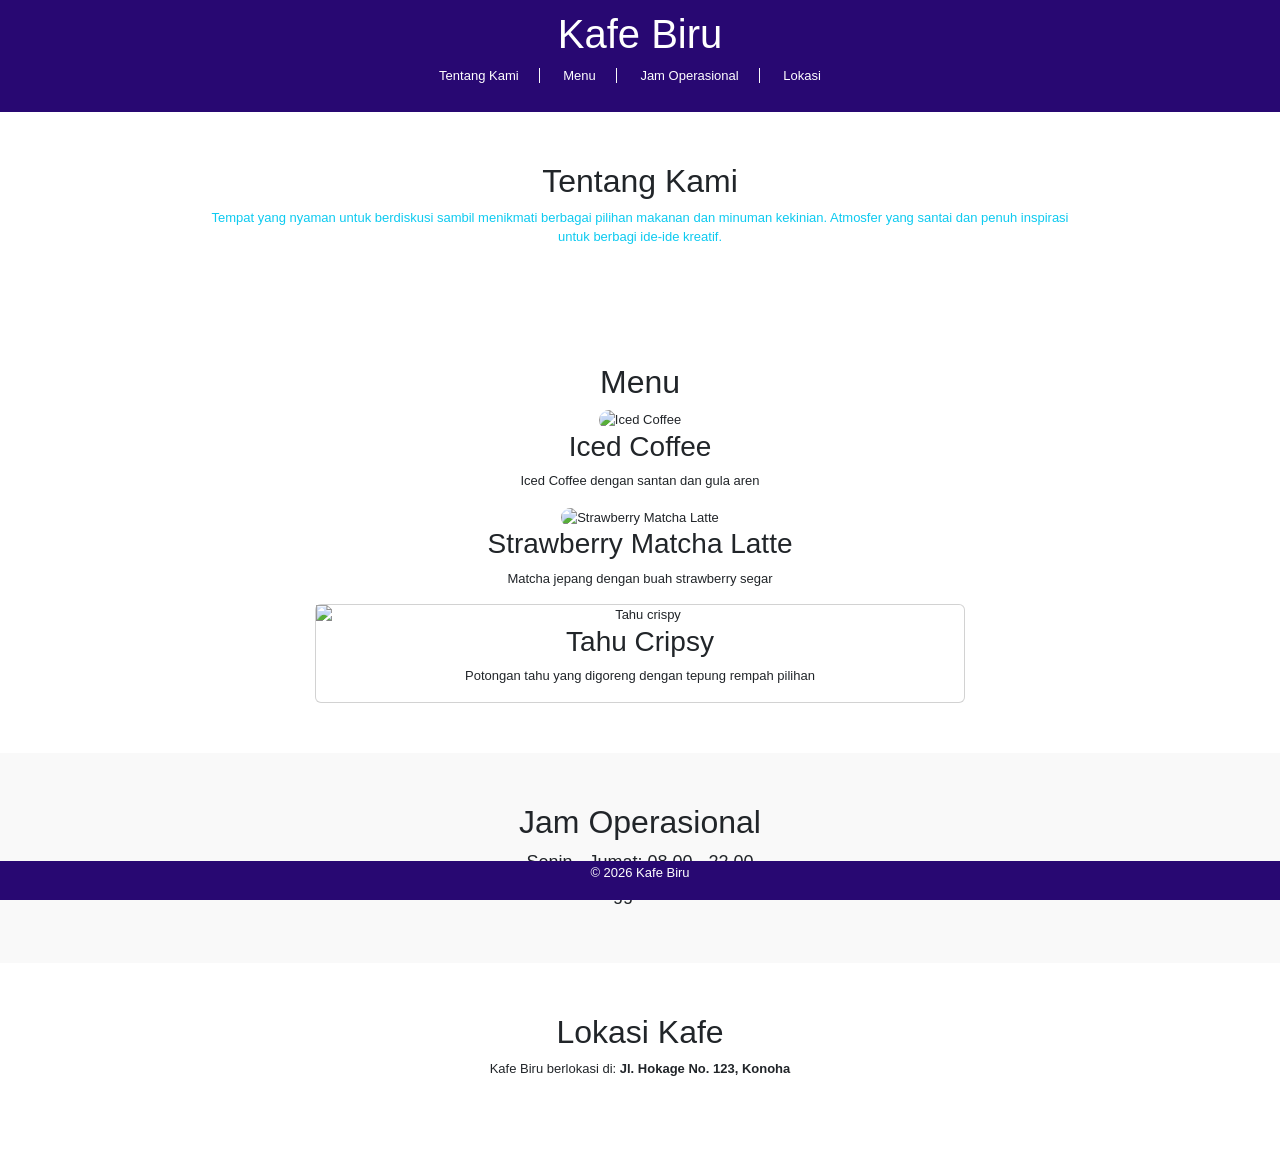
==== index.html @ 0b115177 "update" ====
<!doctype html>
<html>
  <head>
    <meta charset="UTF-8" />
    <meta name="viewport" content="width=device-width, initial-scale=1.0" />
    <title>Kafe Biru</title>
    <link
      href="https://cdn.jsdelivr.net/npm/bootstrap@5.3.3/dist/css/bootstrap.min.css"
      rel="stylesheet"
    />
    <link rel="stylesheet" href="style.css" />
  </head>
  <body>
    <header>
      <h1>Kafe Biru</h1>
      <nav>
        <ul>
          <li><a href="#about">Tentang Kami</a></li>
          <li><a href="#menu">Menu</a></li>
          <li><a href="#hours">Jam Operasional</a></li>
          <li style="border-right: none"><a href="#location">Lokasi</a></li>
        </ul>
      </nav>
    </header>
    <section id="about">
      <div class="container">
        <h2>Tentang Kami</h2>
        <p class="text-info">
          <!-- css bootstrap pertama -->
          Tempat yang nyaman untuk berdiskusi sambil menikmati berbagai pilihan
          makanan dan minuman kekinian. Atmosfer yang santai dan penuh inspirasi
          untuk berbagi ide-ide kreatif.
        </p>
      </div>
    </section>
    <section id="menu">
      <div class="container">
        <h2>Menu</h2>
        <div class="menu-item">
          <img
            src="https://images.immediate.co.uk/production/volatile/sites/2/2021/08/coldbrew-iced-latte-with-my-recipe-photo-by-@ellamiller_photo-f1e3d9e.jpg?quality=90&resize=708,643"
            alt="Iced Coffee"
          />
          <h3>Iced Coffee</h3>
          <p>Iced Coffee dengan santan dan gula aren</p>
        </div>
        <div class="menu-item">
          <img
            src="https://christieathome.com/wp-content/uploads/2020/05/strawberry-matcha-latte11.jpg"
            alt="Strawberry Matcha Latte"
          />
          <h3>Strawberry Matcha Latte</h3>
          <p>Matcha jepang dengan buah strawberry segar</p>
        </div>
        <div class="card" style="width: 50em; margin: auto">
          <!-- css bootstrap kedua -->
          <img
            src="https://asset.kompas.com/crops/l4NugScakkpODgZXQXgld2_lnc0=/0x0:1000x667/1200x800/data/photo/2021/06/10/60c191379a00a.jpg"
            alt="Tahu crispy"
          />
          <h3>Tahu Cripsy</h3>
          <p>Potongan tahu yang digoreng dengan tepung rempah pilihan</p>
        </div>
      </div>
    </section>
    <section id="hours">
      <div class="container">
        <h2>Jam Operasional</h2>
        <p>Senin - Jumat: 08.00 - 22.00</p>
        <p>Sabtu - Minggu: 09.00 - 23.00</p>
      </div>
    </section>
    <section id="location" style="margin-bottom: 20px">
      <div class="container">
        <h2>Lokasi Kafe</h2>
        <p>
          Kafe Biru berlokasi di: <strong>Jl. Hokage No. 123, Konoha</strong>
        </p>
      </div>
    </section>
    <footer>
      <p>&copy; 2026 Kafe Biru</p>
    </footer>
  </body>
</html>
---- style.css ----
body {
  font-family: Arial, sans-serif;
  margin: 0;
  padding: 0;
  font-size: small; /* ccs vanila ketiga */
}
header {
  background-color: #280872;
  color: #fff;
  padding: 10px;
  text-align: center;
}
header nav ul {
  list-style-type: none;
  padding: 0;
}
header nav ul li {
  display: inline;
  margin: 0px 10px;
  border-right: 1px solid /* ccs vanila kedua */ #f9f9f9;
  padding-right: 20px;
}
header nav ul li a:hover {
  font-weight: bold;
  background: blue; /* ccs vanila pertama */
}
header nav ul li a {
  color: #fff;
  text-decoration: none;
}
section {
  padding: 50px 0;
  text-align: center;
}
.container {
  max-width: 900px;
  margin: auto;
}
.menu-item img {
  max-width: 40%;
  border-radius: 10px;
}
#hours {
  background-color: #f9f9f9;
  padding: 50px 0;
}
#hours p {
  font-size: 18px;
  margin: 5px 0;
}
footer {
  background-color: #280872;
  color: #fff;
  text-align: center;
  padding: 2px;
  position: fixed;
  bottom: 0;
  width: 100%;
}
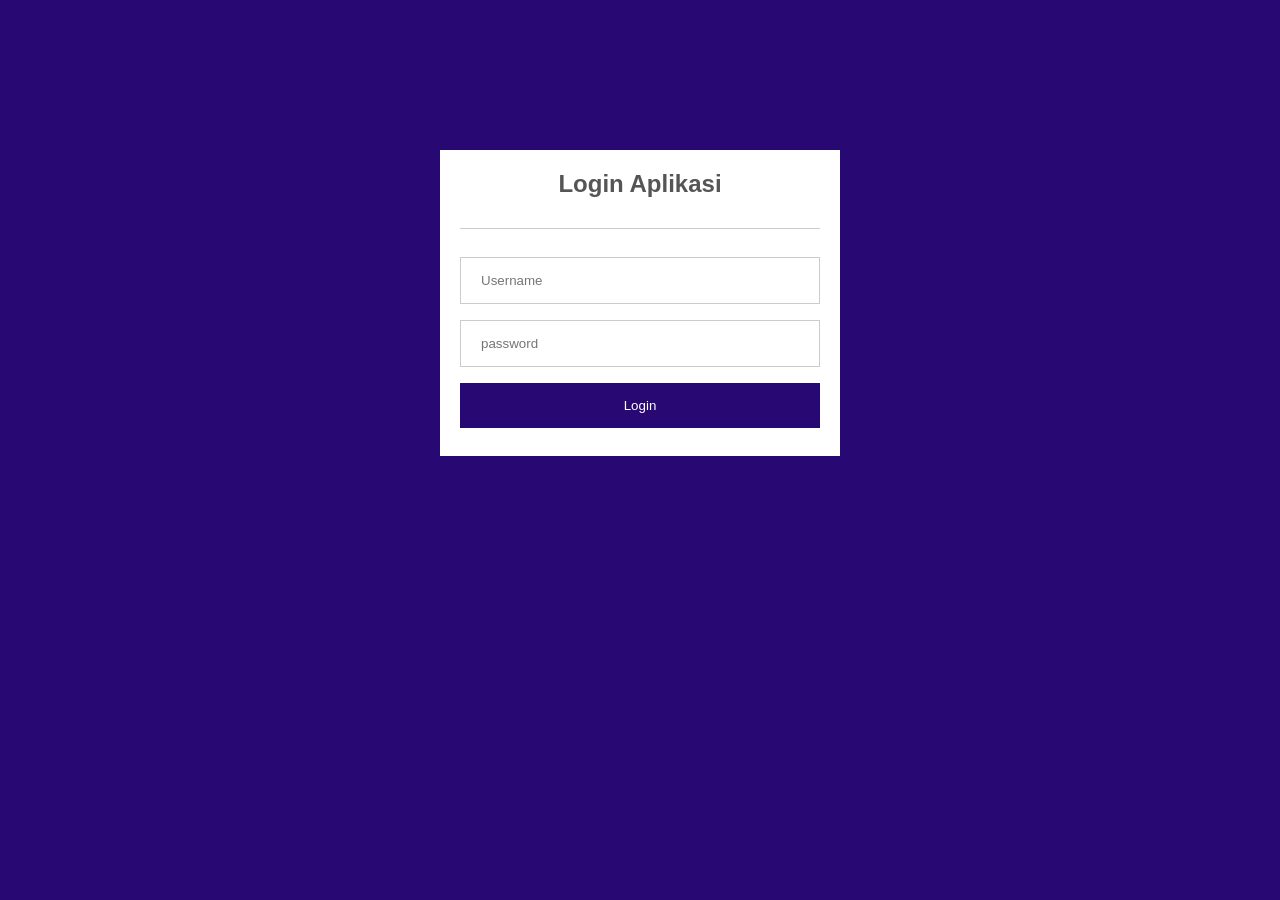
==== commit 46d51c7d: "Replace content" ====
--- a/index.html
+++ b/index.html
@@ -1,85 +1,21 @@
 <!doctype html>
 <html>
   <head>
+    <title>Login Aplikasi</title>
     <meta charset="UTF-8" />
-    <meta name="viewport" content="width=device-width, initial-scale=1.0" />
-    <title>Kafe Biru</title>
-    <link
-      href="https://cdn.jsdelivr.net/npm/bootstrap@5.3.3/dist/css/bootstrap.min.css"
-      rel="stylesheet"
-    />
-    <link rel="stylesheet" href="style.css" />
+    <meta name="viewport" content="width=device-width, initial-scale=1" />
+    <link rel="stylesheet" href="css/style.css" />
   </head>
   <body>
-    <header>
-      <h1>Kafe Biru</h1>
-      <nav>
-        <ul>
-          <li><a href="#about">Tentang Kami</a></li>
-          <li><a href="#menu">Menu</a></li>
-          <li><a href="#hours">Jam Operasional</a></li>
-          <li style="border-right: none"><a href="#location">Lokasi</a></li>
-        </ul>
-      </nav>
-    </header>
-    <section id="about">
-      <div class="container">
-        <h2>Tentang Kami</h2>
-        <p class="text-info">
-          <!-- css bootstrap pertama -->
-          Tempat yang nyaman untuk berdiskusi sambil menikmati berbagai pilihan
-          makanan dan minuman kekinian. Atmosfer yang santai dan penuh inspirasi
-          untuk berbagi ide-ide kreatif.
-        </p>
-      </div>
-    </section>
-    <section id="menu">
-      <div class="container">
-        <h2>Menu</h2>
-        <div class="menu-item">
-          <img
-            src="https://images.immediate.co.uk/production/volatile/sites/2/2021/08/coldbrew-iced-latte-with-my-recipe-photo-by-@ellamiller_photo-f1e3d9e.jpg?quality=90&resize=708,643"
-            alt="Iced Coffee"
-          />
-          <h3>Iced Coffee</h3>
-          <p>Iced Coffee dengan santan dan gula aren</p>
-        </div>
-        <div class="menu-item">
-          <img
-            src="https://christieathome.com/wp-content/uploads/2020/05/strawberry-matcha-latte11.jpg"
-            alt="Strawberry Matcha Latte"
-          />
-          <h3>Strawberry Matcha Latte</h3>
-          <p>Matcha jepang dengan buah strawberry segar</p>
-        </div>
-        <div class="card" style="width: 50em; margin: auto">
-          <!-- css bootstrap kedua -->
-          <img
-            src="https://asset.kompas.com/crops/l4NugScakkpODgZXQXgld2_lnc0=/0x0:1000x667/1200x800/data/photo/2021/06/10/60c191379a00a.jpg"
-            alt="Tahu crispy"
-          />
-          <h3>Tahu Cripsy</h3>
-          <p>Potongan tahu yang digoreng dengan tepung rempah pilihan</p>
-        </div>
-      </div>
-    </section>
-    <section id="hours">
-      <div class="container">
-        <h2>Jam Operasional</h2>
-        <p>Senin - Jumat: 08.00 - 22.00</p>
-        <p>Sabtu - Minggu: 09.00 - 23.00</p>
-      </div>
-    </section>
-    <section id="location" style="margin-bottom: 20px">
-      <div class="container">
-        <h2>Lokasi Kafe</h2>
-        <p>
-          Kafe Biru berlokasi di: <strong>Jl. Hokage No. 123, Konoha</strong>
-        </p>
-      </div>
-    </section>
-    <footer>
-      <p>&copy; 2026 Kafe Biru</p>
-    </footer>
+    <div class="container">
+      <section class="login-box">
+        <h2>Login Aplikasi</h2>
+        <form method="post" action="dashboard.html">
+          <input type="text" placeholder="Username" id="username" />
+          <input type="password" placeholder="password" id="password" />
+          <input type="submit" value="Login" />
+        </form>
+      </section>
+    </div>
   </body>
 </html>
--- a/css/style.css
+++ b/css/style.css
@@ -0,0 +1,185 @@
+* {
+  box-sizing: border-box;
+}
+/* Mengatur font yang dipakai dan background halaman */
+body {
+  font-family: Arial, Helvetica, sans-serif;
+  margin: 0;
+  background: #280872;
+}
+/* Membuat Container menjadi layout flexbox dan kotak login di tengah */
+.container {
+  display: flex;
+  flex-basis: wrap;
+  justify-content: center;
+}
+
+/* Mengatur kotak form login lebar 400px dan background putih */
+.login-box {
+  margin-top: 150px;
+  flex-basis: 400px;
+  background: #fff;
+  padding: 20px;
+}
+/* Mengatur judul form dengan border bawah dan posisi di tengah */
+.login-box h2 {
+  border-bottom: 1px solid #ccc;
+  color: #555;
+  text-align: center;
+  padding-bottom: 30px;
+  margin: 0px 0px 20px;
+}
+/* Mengatur agar tag input dan select memenuhi container dan tampilan lebih bagus */
+input,
+select {
+  width: 100%;
+  padding: 15px 20px;
+  margin: 8px 0;
+  border: 1px solid #ccc;
+}
+/* Mengatur tampilan tombol submit */
+input[type="submit"] {
+  background-color: #280872;
+  border: none;
+  color: #fff;
+  text-decoration: none;
+  cursor: pointer;
+}
+/* Mengatur tampilan tombol submit saat hover */
+/* Layout */
+/* Mengatur desain header */
+header {
+  background: #280872;
+  color: #fff;
+  padding: 15px 20px;
+  font-size: 20px;
+}
+/* Mengatur lebar menu 20% dengan background hitam */
+aside {
+  flex: 20%;
+  background: #222;
+}
+/* Mengatur lebar konten utama 80% dengan background putih */
+section.main {
+  flex: 80%;
+  background: #fff;
+  min-height: 530px;
+  padding: 15px 20px;
+  flex-grow: 1;
+}
+/* Mengatur footer dengan background abu-abu dan teks di tengah */
+footer {
+  background: #ccc;
+  color: #555;
+  padding: 20px;
+  text-align: center;
+}
+
+/* Mengatur layout pada layar kecil (responsive) */
+@media (max-width: 700px) {
+  .container {
+    flex-direction: column;
+  }
+}
+/* Navigasi */
+/* Membuang padding tag <ul> */
+.menu {
+  padding: 0;
+}
+/* Menambah border bawah tag <li> */
+.menu li {
+  border-bottom: 1px dotted #444;
+}
+/* Mengatur desain menu yang dibuat dengan tag a */
+.menu a {
+  display: block;
+  padding: 20px 20px;
+  list-style: none;
+  color: #fff;
+  text-decoration: none;
+}
+/* Mengganti background menu ketika ditunjuk mouse */
+.menu a:hover {
+  background: #000;
+}
+/* Tabel */
+/* Mengatur desain judul halaman dengan border di bawah */
+.judul {
+  color: #555;
+  border-bottom: 1px solid #ccc;
+  padding-bottom: 15px;
+}
+/* Mengatur agar lebar tabel penuh dan antara border tidak memiliki jarak */
+.table {
+  width: 100%;
+  margin-top: 20px;
+  border-collapse: collapse;
+}
+
+/* Menambahkan border dan padding pada sel tabel */
+
+.table th,
+.table td {
+  border: 1px solid #ccc;
+  padding: 20px;
+}
+/* Mengatur background bagian judul tabel*/
+.table th {
+  background: #eee;
+}
+/* Mengatur desain tombol yang dibuat dengan tag <a> */
+.tombol {
+  display: inline-block;
+  max-width: 150px;
+  padding: 15px 30px;
+  color: #fff;
+  text-decoration: none;
+  background: #038ade;
+  cursor: pointer;
+}
+/* Desain tombol edit dan hapus agar lebih kecil*/
+.tombol.edit,
+.tombol.hapus {
+  padding: 10px 15px;
+  font-size: 12px;
+}
+.tombol.hapus {
+  background: #fc4c4c;
+}
+/* Halaman Form */
+/* Mengatur form-group agar tidak terpengaruh float */
+.form-group {
+  clear: both;
+}
+/* Mengatur lebar label 30% dengan teks bold */
+.form-group label {
+  display: block;
+  padding: 15px 0;
+  float: left;
+  width: 30%;
+  font-weight: bold;
+}
+/* Mengatur lebar .input 50% dan sejajar dengan label */
+.form-group .input {
+  display: block;
+  width: 50%;
+
+  float: left;
+}
+/* Mengatur input radio, tombol submit dan tombol reset*/
+input[type="radio"] {
+  width: 50px;
+}
+.tombol.simpan {
+  background: #038ade;
+}
+.tombol.reset {
+  background: #fb8307;
+}
+/* Membuat tampilan form menumpuk pada layar kecil */
+@media (max-width: 700px) {
+  .form-group label,
+  .form-group .input {
+    width: 100%;
+  }
+}
